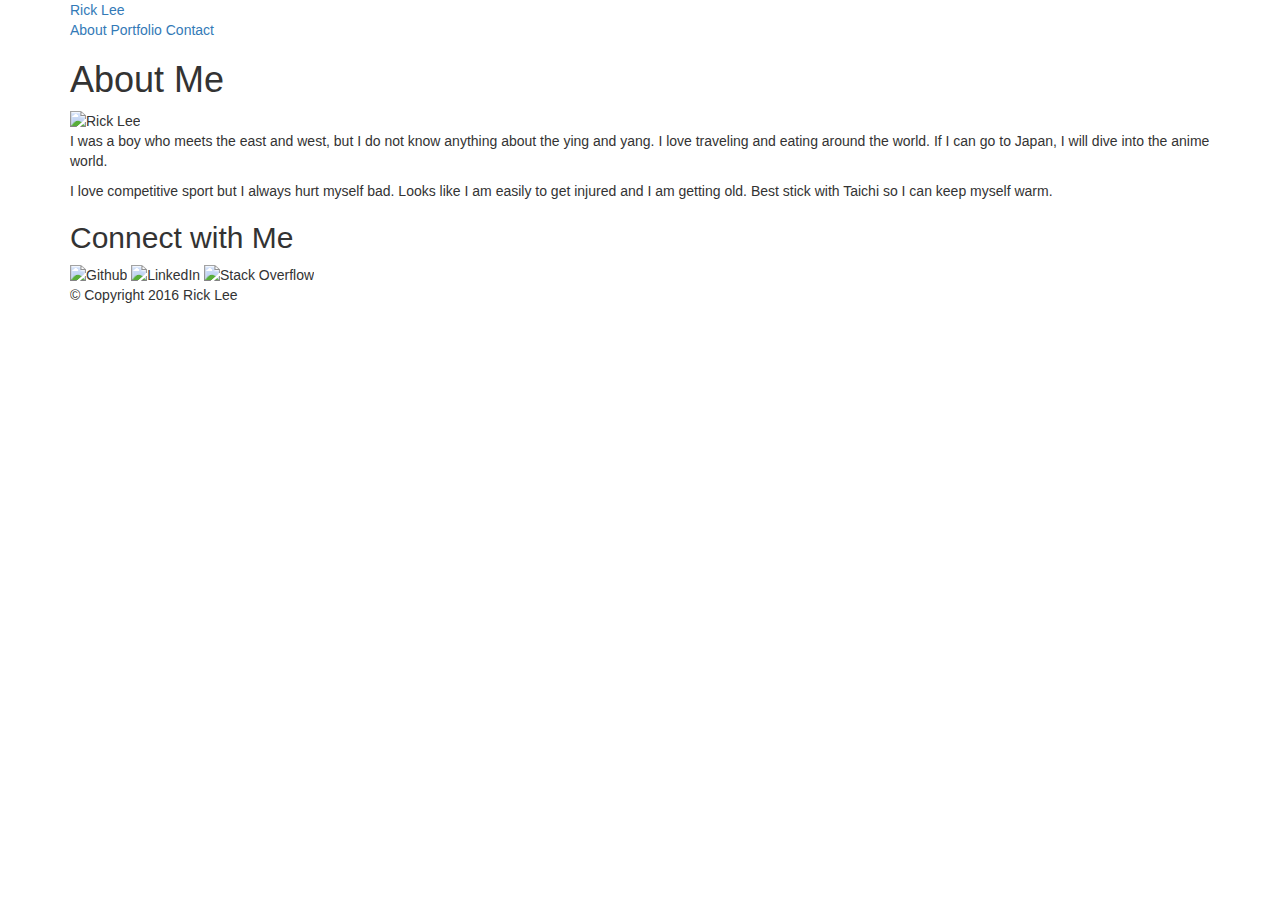
==== assignment2/index.html @ 23562807 "Update Final" ====
<!doctype html>
<html>
<head>
	<meta charset="UTF-8">
	<title>About | Rick Lee</title>
	<link rel="stylesheet" type="text/css" href="assets/css/reset.css">
	<link rel="stylesheet" type="text/css" href="assets/css/style.css">
	<meta name="viewport" content="width=device-width, initial-scale=1">
</head>
<!-- Latest compiled and minified CSS -->

<link rel="stylesheet" href="https://maxcdn.bootstrapcdn.com/bootstrap/3.3.7/css/bootstrap.min.css" integrity="sha384-BVYiiSIFeK1dGmJRAkycuHAHRg32OmUcww7on3RYdg4Va+PmSTsz/K68vbdEjh4u" crossorigin="anonymous">

<body>

	<header id="masthead">
		<div class="container">
			<a href="index.html" id="logo">Rick Lee</a>
			<nav>
				<a href="index.html">About</a>
				<a href="portfolio.html">Portfolio</a>
				<a href="contact.html">Contact</a>
			</nav>
		</div>
	</header>

	<div id="main-container" class="container">
		<section class="main-section">
			<h1>About Me</h1>

			<img src="assets/images/biopic01.jpg" class="auth-image" alt="Rick Lee">

			<p> I was a boy who meets the east and west, but I do not know anything about the ying and yang. I love traveling and eating around the world. If I can go to Japan, I will dive into the anime world.</p>

			<p>I love competitive sport but I always hurt myself bad. Looks like I am easily to get injured and I am getting old.  Best stick with Taichi so I can keep myself warm.</p>
			
		</section>

		<section class="sidebar">
			<div id="connect">
				<h2>Connect with Me</h2>

				<img src="assets/images/github-128.png" class="social" alt="Github">
				<img src="assets/images/linkedin-128.png" class="social" alt="LinkedIn">
				<img src="assets/images/stackoverflow-128.png" class="social" alt="Stack Overflow">
			</div>
		</section>
	</div>

	<footer>
		<div class="container">
			&copy; Copyright 2016 Rick Lee
		</div>
	</footer>
</body>
</html>
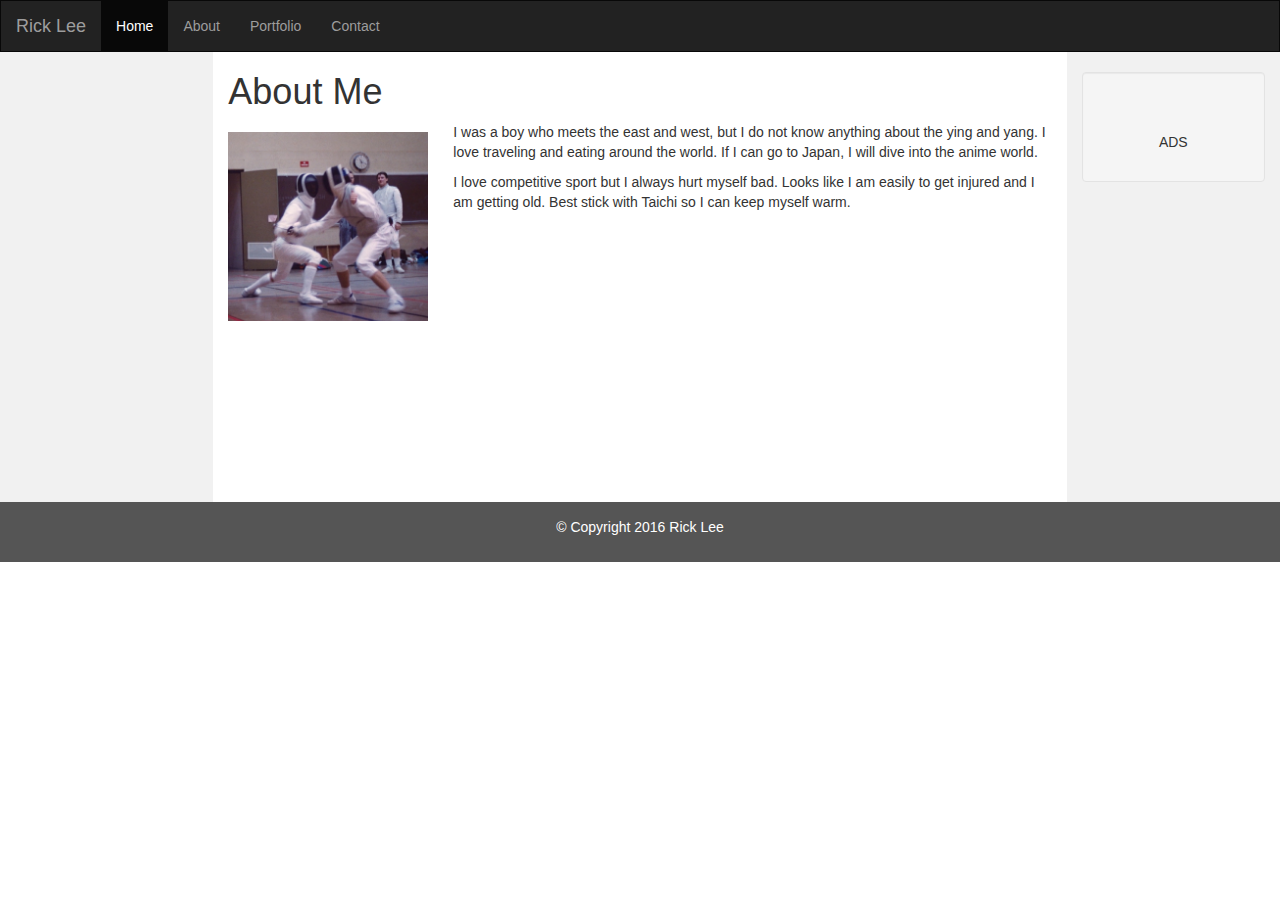
==== commit 6b2056ba: "Update for Assignment 2" ====
--- a/assignment2/index.html
+++ b/assignment2/index.html
@@ -1,59 +1,122 @@
+<!DOCTYPE html>
+<html lang="en">
+<head>
+  <title>Bootstrap Example</title>
+  <meta charset="utf-8">
+  <meta name="viewport" content="width=device-width, initial-scale=1">
+  <link rel="stylesheet" href="http://maxcdn.bootstrapcdn.com/bootstrap/3.3.7/css/bootstrap.min.css">
+
+  <link rel="stylesheet" type="text/css" href="style.css">
+  <script src="https://ajax.googleapis.com/ajax/libs/jquery/1.12.4/jquery.min.js"></script>
+  <script src="http://maxcdn.bootstrapcdn.com/bootstrap/3.3.7/js/bootstrap.min.js"></script>
+  <style>
+    /* Remove the navbar's default marttom and rounded borders */
+    .navbar {
+      margin-bottom: 0;
+      border-radius: 0;
+    }
+    
+    /* Set height of the grid so .sidenav can be 100% (adjust as needed) */
+    .row.content {height: 450px}
+    
+    /* Set gray background color and 100% height */
+    .sidenav {
+      padding-top: 20px;
+      background-color: #f1f1f1;
+      height: 100%;
+    }
+    
+    /* Set black background color, white text and some padding */
+    footer {
+      background-color: #555;
+      color: white;
+      padding: 15px;
+    }
+    
+    /* On small screens, set height to 'auto' for sidenav and grid */
+    @media screen and (max-width: 767px) {
+      .sidenav {
+        height: auto;
+        padding: 15px;
+      }
+      .row.content {height:auto;}
+    }
+  </style>
+</head>
+<body>
+
+<nav class="navbar navbar-inverse">
+  <div class="container-fluid">
+    <div class="navbar-header">
+      <button type="button" class="navbar-toggle" data-toggle="collapse" data-target="#myNavbar">
+        <span class="icon-bar"></span>
+        <span class="icon-bar"></span>
+        <span class="icon-bar"></span>
+      </button>
+      <a class="navbar-brand" href="#">Rick Lee</a>
+    </div>
+    <div class="collapse navbar-collapse" id="myNavbar">
+      <ul class="nav navbar-nav">
+        <li class="active"><a href="#">Home</a></li>
+        <li><a href="index.html">About</a></li>
+        <li><a href="portfolio.html">Portfolio</a></li>
+        <li><a href="contact.html">Contact</a></li>
+      </ul>
+
+    </div>
+  </div>
+</nav>
+  
+<div class="container-fluid text-center">
+  <div class="row content">
+    <div class="col-sm-2 sidenav">
+
+    </div>
+    <div class="col-sm-8 text-left">
+      <h1>About Me</h1>
+
+      <img src="assets/images/biopic01.jpg" class="auth-image" alt="Rick Lee">
+      <p> I was a boy who meets the east and west, but I do not know anything about the ying and yang. I love traveling and eating around the world. If I can go to Japan, I will dive into the anime world.</p>
+
+      <p>I love competitive sport but I always hurt myself bad. Looks like I am easily to get injured and I am getting old.  Best stick with Taichi so I can keep myself warm.</p>
+      
+      <h3></h3>
+      <p></p>
+    </div>
+    <div class="col-sm-2 sidenav">
+      <div class="well">
+      <div class="w3-text-grey sharethis" style="visibility: visible;">
+<script>
+<!--
+try{
+loc=location.pathname;
+if (loc.toUpperCase().indexOf(".ASP")<0) loc=loc+"default.asp";
+txt='<a href="http://www.facebook.com/sharer.php?u=http://www.w3schools.com'+loc+'" target="_blank" title="Facebook"><span class="fa fa-facebook-square fa-2x"></span></a>';
+txt=txt+'<a href="http://twitter.com/home?status=Currently reading http://www.w3schools.com'+loc+'" target="_blank" title="Twitter"><span class="fa fa-twitter-square fa-2x"></span></a>';
+txt=txt+'<a href="https://plus.google.com/share?url=http://www.w3schools.com'+loc+'" target="_blank" title="Google+"><span class="fa fa-google-plus-square fa-2x"></span></a>';
+document.write(txt);
+} catch(e) {}
+//-->
+</script><a href="http://www.facebook.com/sharer.php?u=http://www.w3schools.com/bootstrap/bootstrap_modal.asp" target="_blank" title="Facebook"><span class="fa fa-facebook-square fa-2x"></span></a><a href="http://twitter.com/home?status=Currently reading http://www.w3schools.com/bootstrap/bootstrap_modal.asp" target="_blank" title="Twitter"><span class="fa fa-twitter-square fa-2x"></span></a><a href="https://plus.google.com/share?url=http://www.w3schools.com/bootstrap/bootstrap_modal.asp" target="_blank" title="Google+"><span class="fa fa-google-plus-square fa-2x"></span></a>
+<br><br>
+<a href="javascript:void(0);" onclick="clickFBLike()" title="Like W3Schools on Facebook">
+<span class="fa fa-thumbs-o-up fa-2x"></span></a>
+<div id="fblikeframe" class="w3-modal">
+<div class="w3-modal-content w3-padding-64 w3-animate-zoom" id="popupDIV"></div>
+</div>
+</div>
+        <p>ADS</p>
+      </div>
+    </div>
+  </div>
+</div>
 
 
 
-<!doctype html>
-<html>
-<head>
-	<meta charset="UTF-8">
-	<title>About | Rick Lee</title>
-	<link rel="stylesheet" type="text/css" href="assets/css/reset.css">
-	<link rel="stylesheet" type="text/css" href="assets/css/style.css">
-	<meta name="viewport" content="width=device-width, initial-scale=1">
-</head>
-<!-- Latest compiled and minified CSS -->
 
-<link rel="stylesheet" href="https://maxcdn.bootstrapcdn.com/bootstrap/3.3.7/css/bootstrap.min.css" integrity="sha384-BVYiiSIFeK1dGmJRAkycuHAHRg32OmUcww7on3RYdg4Va+PmSTsz/K68vbdEjh4u" crossorigin="anonymous">
+<footer class="container-fluid text-center">
+  <p> &copy; Copyright 2016 Rick Lee</p>
+</footer>
 
-<body>
-
-	<header id="masthead">
-		<div class="container">
-			<a href="index.html" id="logo">Rick Lee</a>
-			<nav>
-				<a href="index.html">About</a>
-				<a href="portfolio.html">Portfolio</a>
-				<a href="contact.html">Contact</a>
-			</nav>
-		</div>
-	</header>
-
-	<div id="main-container" class="container">
-		<section class="main-section">
-			<h1>About Me</h1>
-
-			<img src="assets/images/biopic01.jpg" class="auth-image" alt="Rick Lee">
-
-			<p> I was a boy who meets the east and west, but I do not know anything about the ying and yang. I love traveling and eating around the world. If I can go to Japan, I will dive into the anime world.</p>
-
-			<p>I love competitive sport but I always hurt myself bad. Looks like I am easily to get injured and I am getting old.  Best stick with Taichi so I can keep myself warm.</p>
-			
-		</section>
-
-		<section class="sidebar">
-			<div id="connect">
-				<h2>Connect with Me</h2>
-
-				<img src="assets/images/github-128.png" class="social" alt="Github">
-				<img src="assets/images/linkedin-128.png" class="social" alt="LinkedIn">
-				<img src="assets/images/stackoverflow-128.png" class="social" alt="Stack Overflow">
-			</div>
-		</section>
-	</div>
-
-	<footer>
-		<div class="container">
-			&copy; Copyright 2016 Rick Lee
-		</div>
-	</footer>
 </body>
 </html>--- a/assignment2/style.css
+++ b/assignment2/style.css
@@ -0,0 +1,7 @@
+.auth-image {
+	width: 200px;
+	height: auto;
+	margin-top: 10px;
+	float: left;
+	margin-right: 25px;
+}